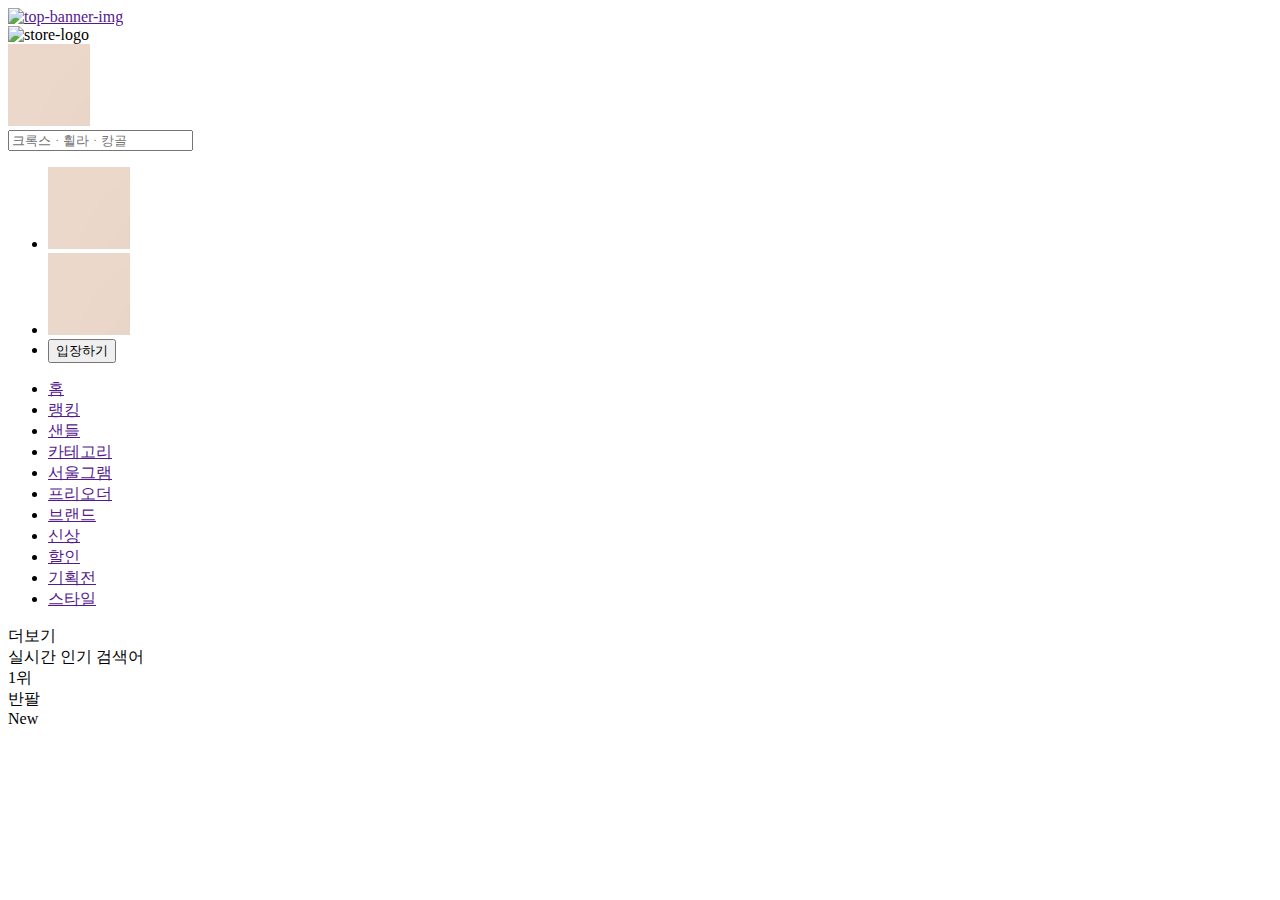
==== test.html @ 899bcd98 "브랜드 랭킹 작업중" ====
<!DOCTYPE html>
<html lang="en">
  <head>
    <meta charset="UTF-8" />
    <meta http-equiv="X-UA-Compatible" content="IE=edge" />
    <meta name="viewport" content="width=device-width, initial-scale=1.0" />
    <title>Document</title>
  </head>
  <body>
    <header class="store-header">
      <div class="top-banner">
        <a href="">
          <img src="https://images.seoulstore.com/top-banner/27d56baf8e914d64e63e522e4d3c2c83.jpg" alt="top-banner-img" />
        </a>
      </div>
      <div class="store-info">
        <div class="store-logo">
          <img src="https://www.seoulstore.com/images/seoulstore_logo@4x.png" alt="store-logo" />
        </div>
        <div class="search-wrapper">
          <div class="search-icon">
            <img src="./assets/dummy-img.png" alt="search-icon" />
          </div>

          <input class="search-input" type="text" placeholder="크록스ᆞ휠라ᆞ캉골" />
        </div>
        <ul class="store-info-btns">
          <li>
            <a class="liked-btn" href="">
              <img src="./assets/dummy-img.png" alt="" />
            </a>
          </li>
          <li>
            <a class="basket-btn" href="">
              <img src="./assets/dummy-img.png" alt="" />
            </a>
          </li>
          <li>
            <button class="enter-btn"><span>입장하기</span></button>
          </li>
        </ul>
        <div class="nav-section">
          <div class="nav-wrapper">
            <ul class="nav">
              <li class="nav-item selected"><a href="">홈</a></li>
              <li class="nav-item blue"><a href="">랭킹</a></li>
              <li class="nav-item red"><a href="">샌들</a></li>
              <li class="nav-item"><a href="">카테고리</a></li>
              <li class="nav-item"><a href="">서울그램</a></li>
              <li class="nav-item blue"><a href="">프리오더</a></li>
              <li class="nav-item"><a href="">브랜드</a></li>
              <li class="nav-item"><a href="">신상</a></li>
              <li class="nav-item"><a href="">할인</a></li>
              <li class="nav-item"><a href="">기획전</a></li>
              <li class="nav-item"><a href="">스타일</a></li>
            </ul>
            <div class="bar"></div>
            <div class="more-btn">
              <span>더보기</span>
              <i class="fas fa-chevron-down"></i>
            </div>
          </div>
          <div class="popular-search-wrapper">
            <span class="text">실시간 인기 검색어</span>
            <div class="popular-search">
              <div class="ranking top-rank">1위</div>
              <div class="popular-item">반팔</div>
              <div class="state">New</div>
            </div>
          </div>
        </div>
      </div>
    </header>
  </body>
</html>
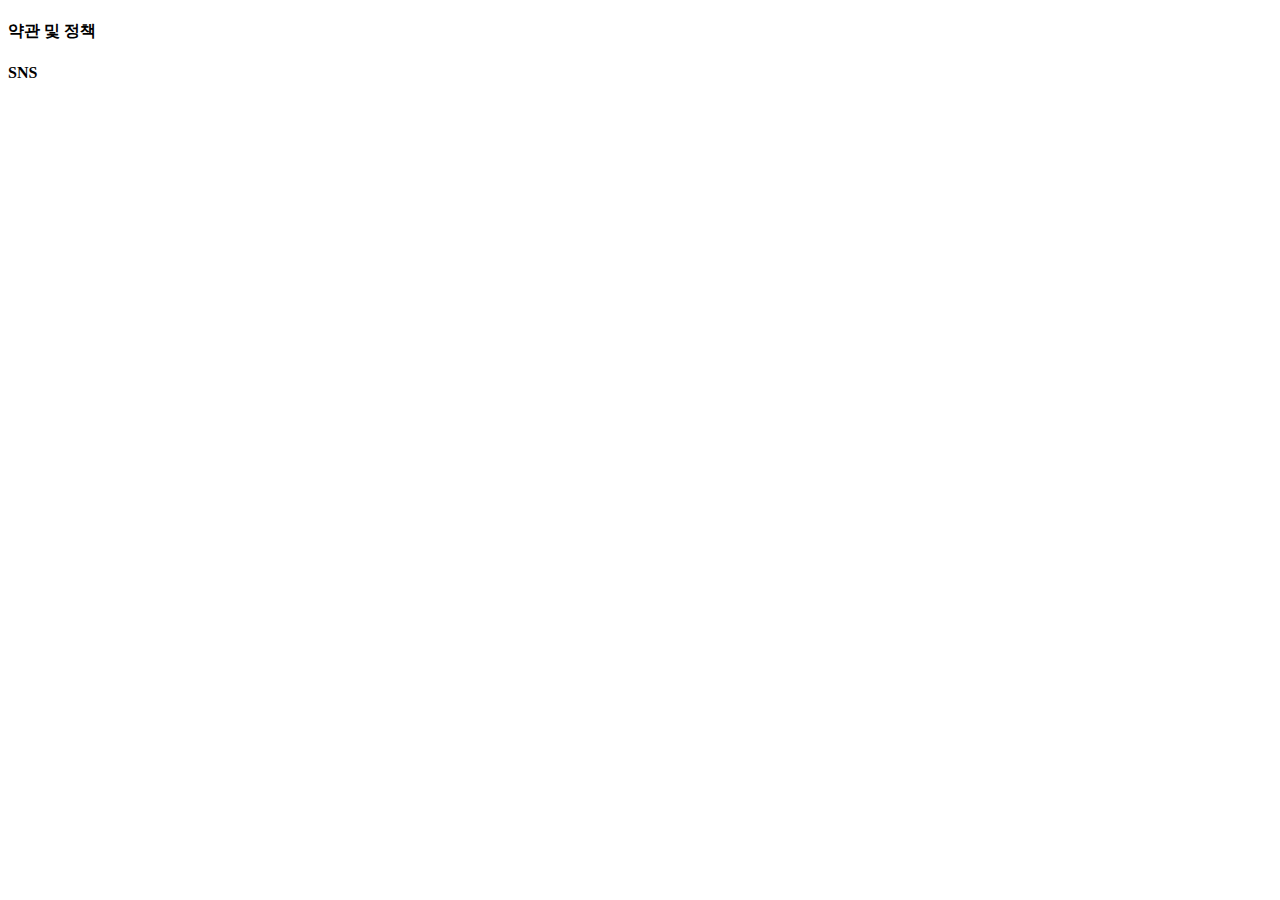
==== commit a06a1e30: "footer 작업중" ====
--- a/test.html
+++ b/test.html
@@ -7,69 +7,12 @@
     <title>Document</title>
   </head>
   <body>
-    <header class="store-header">
-      <div class="top-banner">
-        <a href="">
-          <img src="https://images.seoulstore.com/top-banner/27d56baf8e914d64e63e522e4d3c2c83.jpg" alt="top-banner-img" />
-        </a>
-      </div>
-      <div class="store-info">
-        <div class="store-logo">
-          <img src="https://www.seoulstore.com/images/seoulstore_logo@4x.png" alt="store-logo" />
-        </div>
-        <div class="search-wrapper">
-          <div class="search-icon">
-            <img src="./assets/dummy-img.png" alt="search-icon" />
-          </div>
-
-          <input class="search-input" type="text" placeholder="크록스ᆞ휠라ᆞ캉골" />
-        </div>
-        <ul class="store-info-btns">
-          <li>
-            <a class="liked-btn" href="">
-              <img src="./assets/dummy-img.png" alt="" />
-            </a>
-          </li>
-          <li>
-            <a class="basket-btn" href="">
-              <img src="./assets/dummy-img.png" alt="" />
-            </a>
-          </li>
-          <li>
-            <button class="enter-btn"><span>입장하기</span></button>
-          </li>
-        </ul>
-        <div class="nav-section">
-          <div class="nav-wrapper">
-            <ul class="nav">
-              <li class="nav-item selected"><a href="">홈</a></li>
-              <li class="nav-item blue"><a href="">랭킹</a></li>
-              <li class="nav-item red"><a href="">샌들</a></li>
-              <li class="nav-item"><a href="">카테고리</a></li>
-              <li class="nav-item"><a href="">서울그램</a></li>
-              <li class="nav-item blue"><a href="">프리오더</a></li>
-              <li class="nav-item"><a href="">브랜드</a></li>
-              <li class="nav-item"><a href="">신상</a></li>
-              <li class="nav-item"><a href="">할인</a></li>
-              <li class="nav-item"><a href="">기획전</a></li>
-              <li class="nav-item"><a href="">스타일</a></li>
-            </ul>
-            <div class="bar"></div>
-            <div class="more-btn">
-              <span>더보기</span>
-              <i class="fas fa-chevron-down"></i>
-            </div>
-          </div>
-          <div class="popular-search-wrapper">
-            <span class="text">실시간 인기 검색어</span>
-            <div class="popular-search">
-              <div class="ranking top-rank">1위</div>
-              <div class="popular-item">반팔</div>
-              <div class="state">New</div>
-            </div>
-          </div>
-        </div>
-      </div>
-    </header>
+    <div class="company-info">
+      <h4>약관 및 정책</h4>
+      <p class="info"></p>
+    </div>
+    <div class="company-info">
+      <h4>SNS</h4>
+    </div>
   </body>
 </html>
